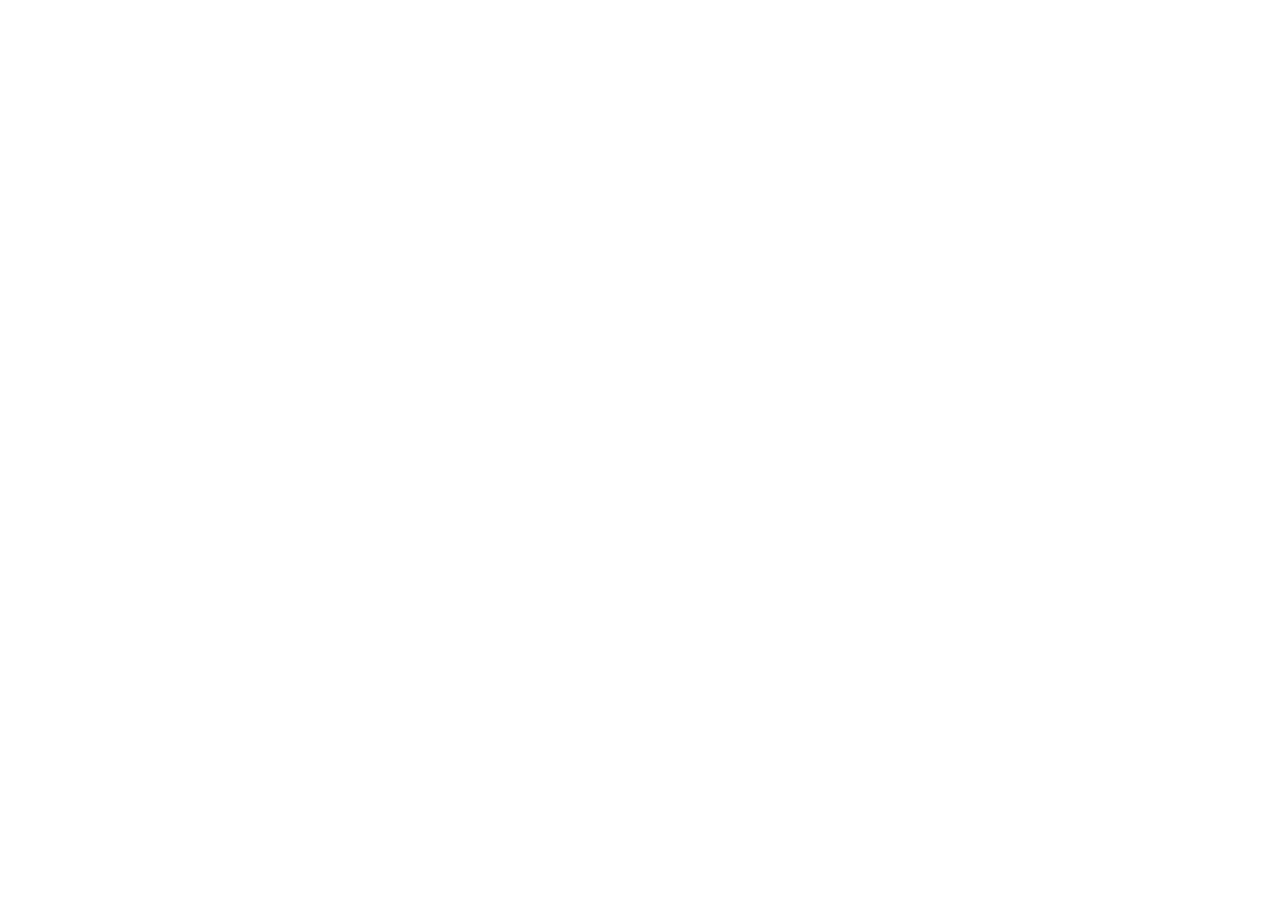
==== Bubba_Site/bubba/index.html @ 571a1fec "Add files via upload bob_the_puggy" ====
<!doctype html>
<html lang="en">
  <head>
    <meta charset="UTF-8" />
    <link rel="icon" type="image/svg+xml" href="/favicon.svg" />
    <meta name="viewport" content="width=device-width, initial-scale=1.0" />
    <title>Bubba 12-18 Site</title>
    <script type="module" crossorigin src="/assets/index-CYpzPeUA.js"></script>
    <link rel="stylesheet" crossorigin href="/assets/index-DQnbeKUY.css">
  </head>
  <body>
    <div id="root"></div>
  </body>
</html>
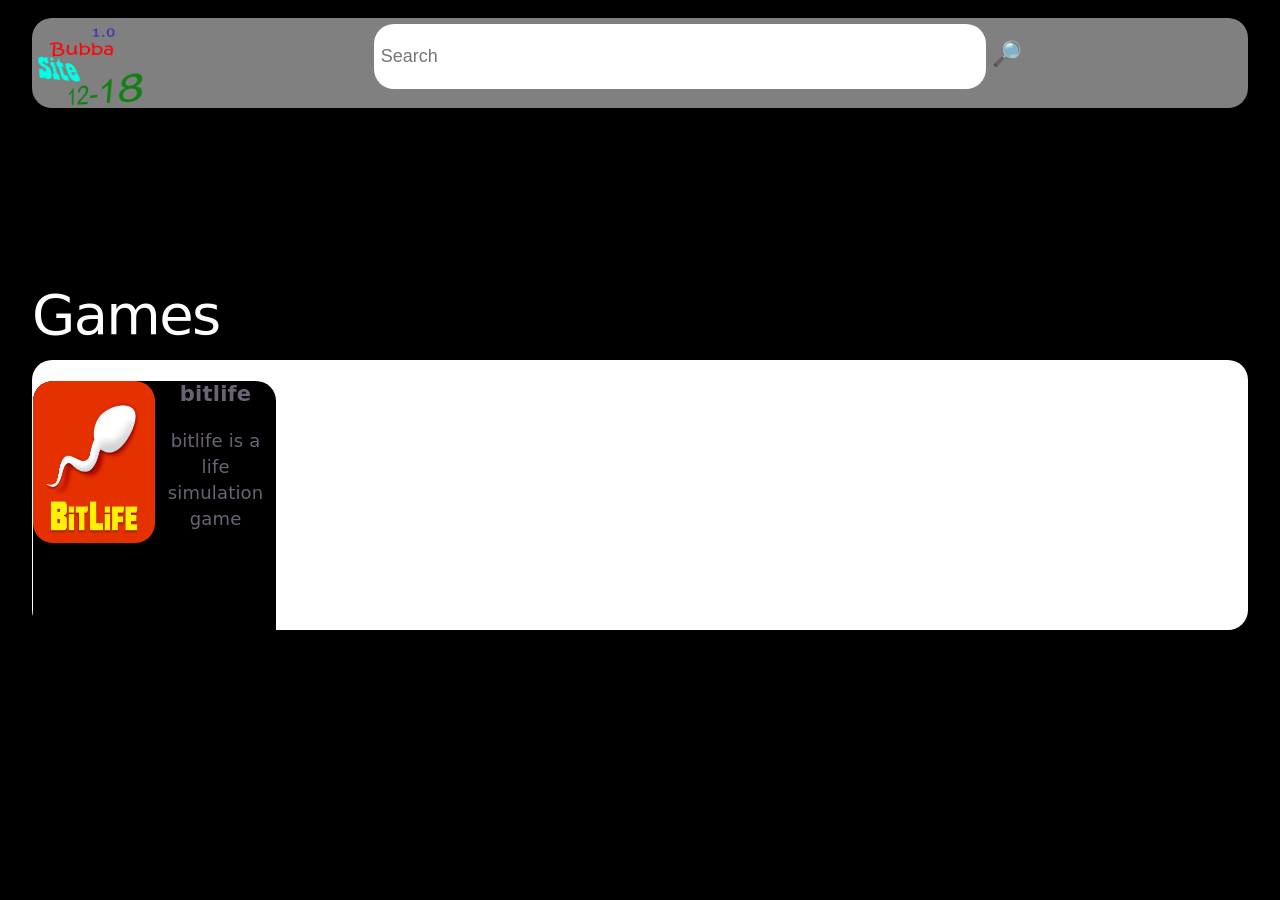
==== commit 9f6fde6e: "Update paths for favicon, script, and stylesheet" ====
--- a/Bubba_Site/bubba/index.html
+++ b/Bubba_Site/bubba/index.html
@@ -2,11 +2,11 @@
 <html lang="en">
   <head>
     <meta charset="UTF-8" />
-    <link rel="icon" type="image/svg+xml" href="/favicon.svg" />
+    <link rel="icon" type="image/svg+xml" href="favicon.svg" />
     <meta name="viewport" content="width=device-width, initial-scale=1.0" />
     <title>Bubba 12-18 Site</title>
-    <script type="module" crossorigin src="/assets/index-CYpzPeUA.js"></script>
-    <link rel="stylesheet" crossorigin href="/assets/index-DQnbeKUY.css">
+    <script type="module" crossorigin src="assets/index-CYpzPeUA.js"></script>
+    <link rel="stylesheet" crossorigin href="assets/index-DQnbeKUY.css">
   </head>
   <body>
     <div id="root"></div>
--- a/Bubba_Site/bubba/assets/index-DQnbeKUY.css
+++ b/Bubba_Site/bubba/assets/index-DQnbeKUY.css
@@ -0,0 +1 @@
+:root{--text:#6b6375;--text-h:#08060d;--bg:#000;--code-bg:#f4f3ec;--accent:#aa3bff;--accent-bg:#aa3bff1a;--accent-border:#aa3bff80;--social-bg:#f4f3ec80;--shadow:#0000001a 0 10px 15px -3px, #0000000d 0 4px 6px -2px;--sans:system-ui, "Segoe UI", Roboto, sans-serif;--heading:system-ui, "Segoe UI", Roboto, sans-serif;--mono:ui-monospace, Consolas, monospace;font:18px/145% var(--sans);letter-spacing:.18px;--lightningcss-light:initial;--lightningcss-dark: ;color-scheme:light dark;color:var(--text);background:var(--bg);font-synthesis:none;text-rendering:optimizelegibility;-webkit-font-smoothing:antialiased;-moz-osx-font-smoothing:grayscale}@media (prefers-color-scheme:dark){:root{--lightningcss-light: ;--lightningcss-dark:initial}}@media (width<=1024px){:root{font-size:16px}}@media (prefers-color-scheme:dark){:root{--text:#9ca3af;--text-h:#f3f4f6;--bg:#16171d;--border:#2e303a;--code-bg:#1f2028;--accent:#c084fc;--accent-bg:#c084fc26;--accent-border:#c084fc80;--social-bg:#2f303a80;--shadow:#0006 0 10px 15px -3px, #00000040 0 4px 6px -2px}#social .button-icon{filter:invert()brightness(2)}}body{margin:0}#root{text-align:center;box-sizing:border-box;border-width:0;flex-direction:column;width:1126px;max-width:100%;min-height:100svh;margin:0 auto;display:flex}h1,h2{font-family:var(--heading);color:var(--text-h);font-weight:500}h1{letter-spacing:-1.68px;margin:32px 0;font-size:56px}@media (width<=1024px){h1{margin:20px 0;font-size:36px}}h2{letter-spacing:-.24px;margin:0 0 8px;font-size:24px;line-height:118%}@media (width<=1024px){h2{font-size:20px}}p{margin:0}code,.counter{font-family:var(--mono);color:var(--text-h);border-radius:4px;display:inline-flex}code{background:var(--code-bg);padding:4px 8px;font-size:15px;line-height:135%}.counter{color:var(--accent);background:var(--accent-bg);border:2px solid #0000;border-radius:5px;margin-bottom:24px;padding:5px 10px;font-size:16px;transition:border-color .3s}.counter:hover{border-color:var(--accent-border)}.counter:focus-visible{outline:2px solid var(--accent);outline-offset:2px}.hero{position:relative}.hero .base,.hero .framework,.hero .vite{margin:0 auto;inset-inline:0}.hero .base{z-index:0;width:170px;position:relative}.hero .framework,.hero .vite{position:absolute}.hero .framework{z-index:1;height:28px;top:34px;transform:perspective(2000px)rotate(300deg)rotateX(44deg)rotateY(39deg)scale(1.4)}.hero .vite{z-index:0;width:auto;height:26px;top:107px;transform:perspective(2000px)rotate(300deg)rotateX(40deg)rotateY(39deg)scale(.8)}#center{flex-direction:column;flex-grow:1;place-content:center;place-items:center;gap:25px;display:flex}@media (width<=1024px){#center{gap:18px;padding:32px 20px 24px}}#next-steps{border-top:1px solid var(--border);text-align:left;display:flex}#next-steps>div{flex:1 1 0;padding:32px}@media (width<=1024px){#next-steps>div{padding:24px 20px}}#next-steps .icon{width:22px;height:22px;margin-bottom:16px}@media (width<=1024px){#next-steps{text-align:center;flex-direction:column}}#docs{border-right:1px solid var(--border)}@media (width<=1024px){#docs{border-right:none;border-bottom:1px solid var(--border)}}#next-steps ul{gap:8px;margin:32px 0 0;padding:0;list-style:none;display:flex}#next-steps ul .logo{height:18px}#next-steps ul a{color:var(--text-h);background:var(--social-bg);border-radius:6px;align-items:center;gap:8px;padding:6px 12px;font-size:16px;text-decoration:none;transition:box-shadow .3s;display:flex}#next-steps ul a:hover{box-shadow:var(--shadow)}#next-steps ul a .button-icon{width:18px;height:18px}@media (width<=1024px){#next-steps ul{flex-wrap:wrap;justify-content:center;margin-top:20px}#next-steps ul li{flex:calc(50% - 8px)}#next-steps ul a{box-sizing:border-box;justify-content:center;width:100%}}#spacer{border-top:1px solid var(--border);height:88px}@media (width<=1024px){#spacer{height:48px}}.ticks{width:100%;position:relative}.ticks:before,.ticks:after{content:"";border:5px solid #0000;position:absolute;top:-4.5px}.ticks:before{border-left-color:var(--border);left:0}.ticks:after{border-right-color:var(--border);right:0}html{background:#000}#topbar{background:gray;border-radius:20px;width:95%;height:10%;position:fixed;top:2%;left:2.5%}#logo{float:left;width:10%;height:100%}#searchbar{border-width:0;border-radius:20px;width:50%;height:70%;margin-top:.5%;font-size:large}#searchbutton{background-color:#0000;border-width:0;height:50%;margin-top:.5%;font-size:x-large}.content{background-color:#000;border-radius:20px;width:20%;height:100%;margin-top:0%;margin-left:.1%;margin-right:.1%}.content-holder{background-color:#fff;border-radius:20px;width:95%;height:30%;margin-top:0%;left:0;overflow-x:scroll}#games{position:absolute;top:40%;left:2.5%}.content-img{float:left;border-radius:20px;width:50%;height:60%}#gamesy{color:#fff;position:absolute;top:30%;left:2.5%}
